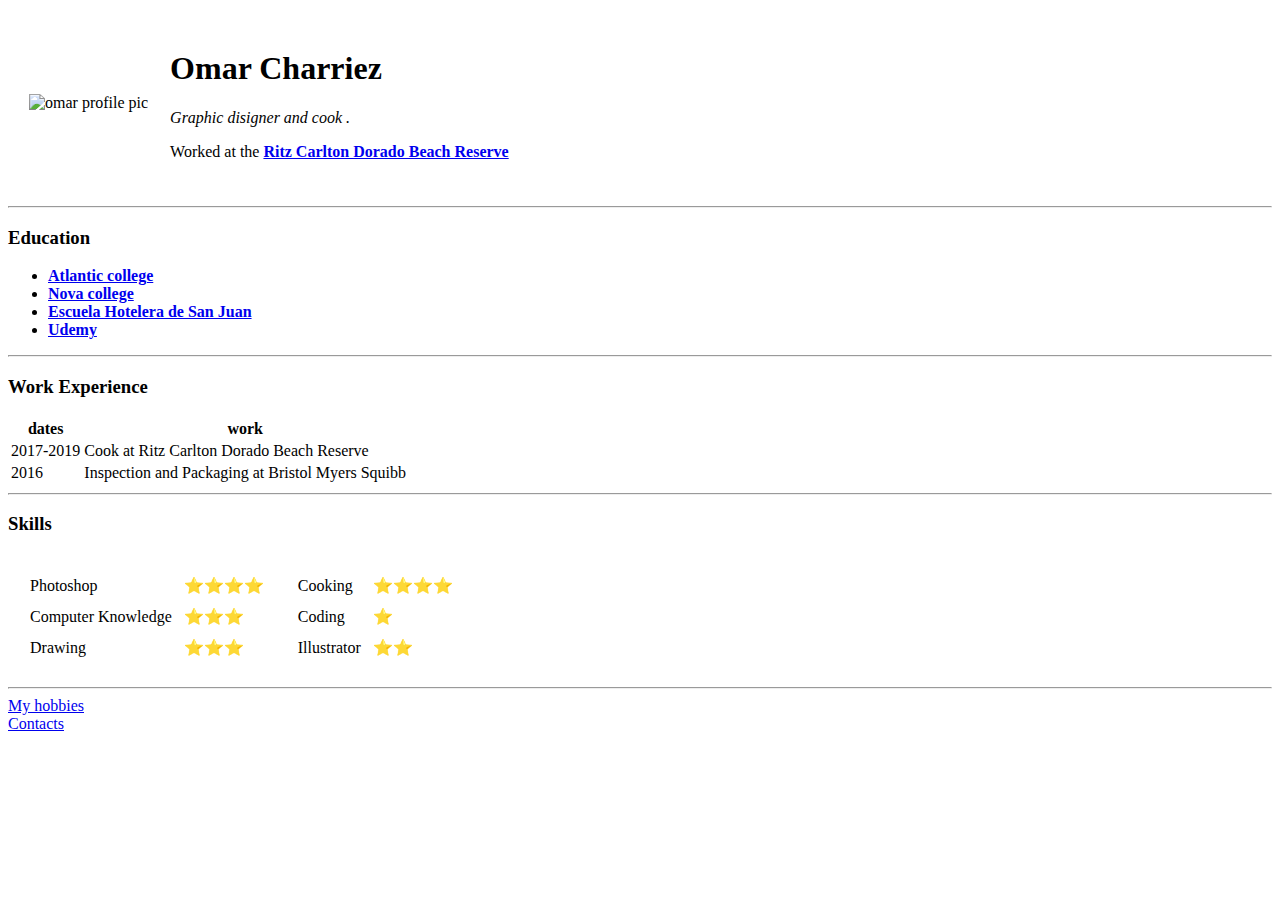
==== index.html @ 63b0b6b8 "Add initial cv files" ====
<!DOCTYPE html>
<html lang="en">
  <head>
    <meta charset="UTF-8" />
    <meta name="viewport" content="width=device-width, initial-scale=1.0" />
    <title>Omar personal site</title>
  </head>
  <body>
    <table cellspacing="20">
      <tr>
        <td>
          <img
            src="https://scontent.fsig1-1.fna.fbcdn.net/v/t1.0-1/c1.0.160.160a/p160x160/79818301_2520737844690358_6619716304574087168_n.jpg?_nc_cat=104&_nc_oc=AQn6EHgJQv-sCqyqmsnCBFnwiyw8GCA8PuIbjDoKQr_z55OONOqv45hMTlkbYDwWanE&_nc_ht=scontent.fsig1-1.fna&oh=1d8d0946dfa940b4abf6b1c876e1d2a1&oe=5EB68476"
            alt="omar profile pic"
          />
        </td>
        <td>
          <h1>Omar Charriez</h1>
          <p><em>Graphic disigner and cook .</em></p>
          <p>
            Worked at the
            <strong
              ><a
                href="https://www.ritzcarlton.com/en/hotels/puerto-rico/dorado-beach"
                >Ritz Carlton Dorado Beach Reserve</a
              ></strong
            >
          </p>
        </td>
      </tr>
    </table>
    <hr />
    <h3>Education</h3>
    <ul style="list-style-type: disc;">
      <li>
        <strong
          ><a href="https://www.atlanticu.edu/en/">Atlantic college</a></strong
        >
      </li>
      <li>
        <strong> <a href="http://novacollegepr.com">Nova college</a></strong>
      </li>
      <li>
        <strong
          ><a href="https://escuelahotelera.edu"
            >Escuela Hotelera de San Juan</a
          ></strong
        >
      </li>
      <li>
        <strong><a href="https://www.udemy.com">Udemy</a></strong>
      </li>
    </ul>   
    <hr /> 
    <h3>Work Experience</h3>   
    <table>
      <thead>
        <tr>
          <th>dates</th>
          <th>work</th>
        </tr>
      </thead>
      <tbody>
        <tr>
          <td>2017-2019</td>
          <td>Cook at Ritz Carlton Dorado Beach Reserve</td>
        </tr>
        <tr>
          <td>2016</td>
          <td>Inspection and Packaging at Bristol Myers Squibb</td>
        </tr>
      </tbody>
      <tfoot></tfoot>
    </table>
    <hr />
    <h3>Skills</h3>
    <table cellspacing="10">
      <tr>
        <td>
          <table cellspacing="10">
            <tr>
              <td>Photoshop</td>
              <td>⭐⭐⭐⭐</td>
            </tr>
            <tr>
              <td>Computer Knowledge</td>
              <td>⭐⭐⭐</td> 
            </tr>  
            <tr>
              <td>Drawing</td>
              <td>⭐⭐⭐</td>
            </tr>
            </table>
        </td>
        <td>
          <table cellspacing="10">
            <tr>
              <td>Cooking</td>
              <td>⭐⭐⭐⭐</td>
            </tr>
            <tr>
              <td>Coding</td>
              <td>⭐</td>
            </tr>   
            <tr>
              <td>Illustrator</td>
              <td>⭐⭐</td>
            </tr>       
            </table>
        </tr>
      </table>
        </td>
        
      </tr>       
    </table>
    <hr />
    <a href="hobbies.html">My hobbies</a>
    <br />
    <a href="Contacts.html">Contacts</a>
  </body>
</html>
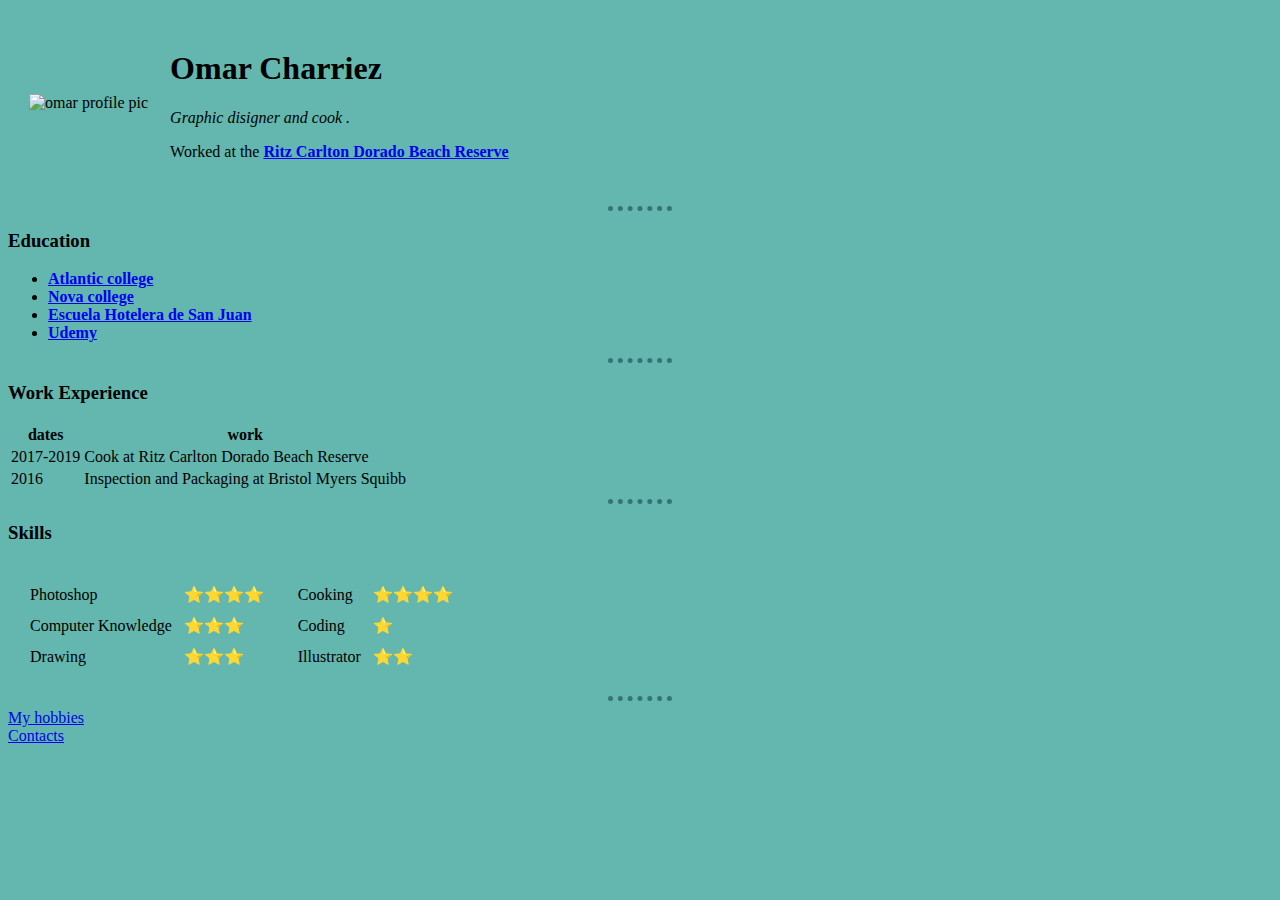
==== commit 0c3b0ac8: "added css styling" ====
--- a/index.html
+++ b/index.html
@@ -4,6 +4,19 @@
     <meta charset="UTF-8" />
     <meta name="viewport" content="width=device-width, initial-scale=1.0" />
     <title>Omar personal site</title>
+    <style>
+      
+      body {background-color: #63b7af;}
+
+      hr {
+      border-style:none;
+      border-top-style: dotted;
+      height:0px;
+      border-color: #347474;
+      border-width: 5px;
+      width: 5%;}
+    
+    </style>
   </head>
   <body>
     <table cellspacing="20">
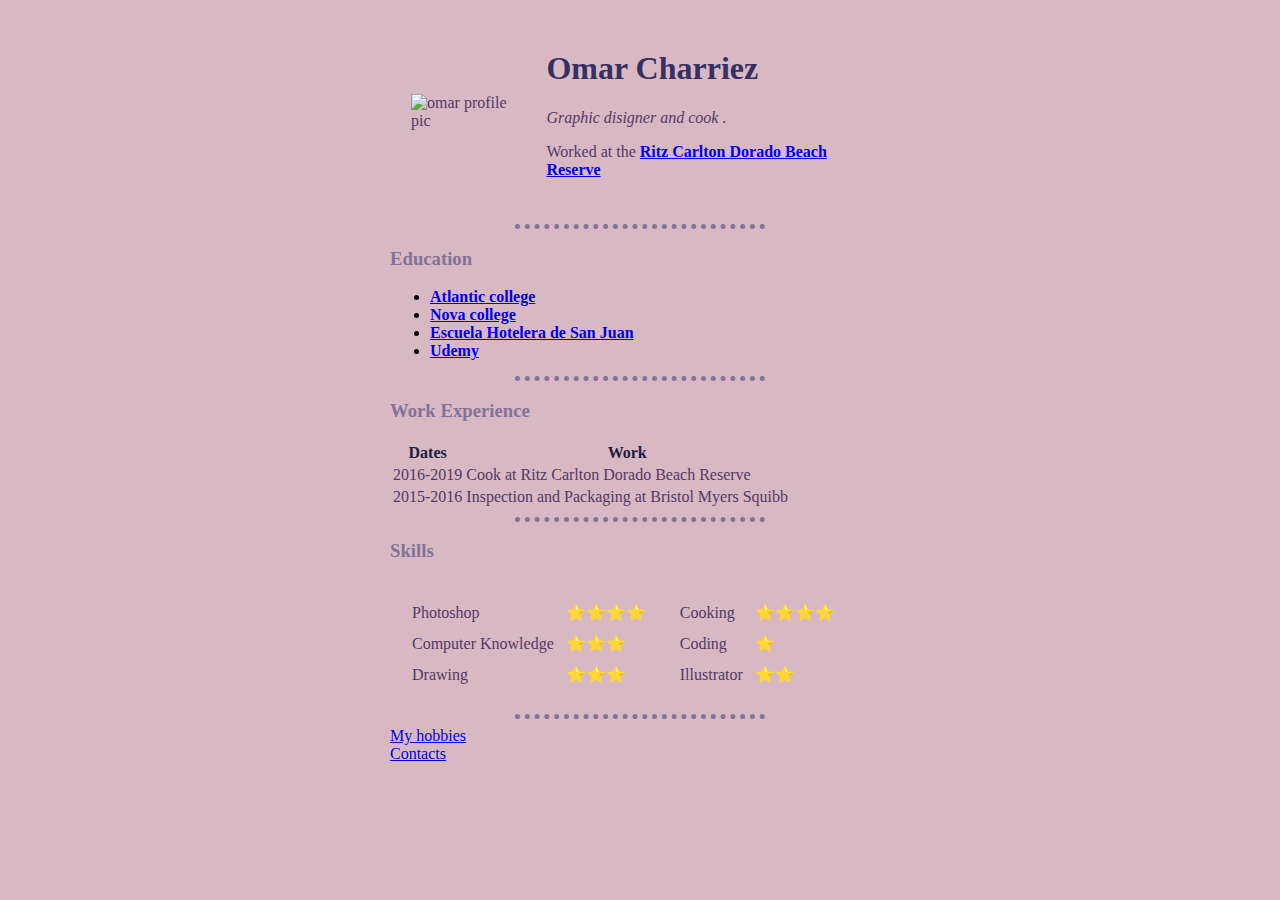
==== commit eadcd2b4: "Rework" ====
--- a/index.html
+++ b/index.html
@@ -6,19 +6,29 @@
     <title>Omar personal site</title>
     <style>
       
-      body {background-color: #63b7af;}
+      
 
+      body {background-color: #d8b9c3;}
+      .content {
+        max-width: 500px;
+        margin: 0 auto;
+      }
       hr {
       border-style:none;
       border-top-style: dotted;
       height:0px;
-      border-color: #347474;
+      border-color: #827397;
       border-width: 5px;
-      width: 5%;}
-    
+      width: 50%;}
+      h1 {color: #363062;}
+      h3 {color: #827397}
+    p {color: #543864;}
+    td {color: #543864;}
+    th { color: #202040;}
     </style>
   </head>
   <body>
+    <div class="content">
     <table cellspacing="20">
       <tr>
         <td>
@@ -43,6 +53,7 @@
       </tr>
     </table>
     <hr />
+    
     <h3>Education</h3>
     <ul style="list-style-type: disc;">
       <li>
@@ -69,17 +80,17 @@
     <table>
       <thead>
         <tr>
-          <th>dates</th>
-          <th>work</th>
+          <th>Dates</th>
+          <th>Work</th>
         </tr>
       </thead>
       <tbody>
         <tr>
-          <td>2017-2019</td>
+          <td>2016-2019</td>
           <td>Cook at Ritz Carlton Dorado Beach Reserve</td>
         </tr>
         <tr>
-          <td>2016</td>
+          <td>2015-2016</td>
           <td>Inspection and Packaging at Bristol Myers Squibb</td>
         </tr>
       </tbody>
@@ -130,5 +141,6 @@
     <a href="hobbies.html">My hobbies</a>
     <br />
     <a href="Contacts.html">Contacts</a>
+  </div>
   </body>
 </html>
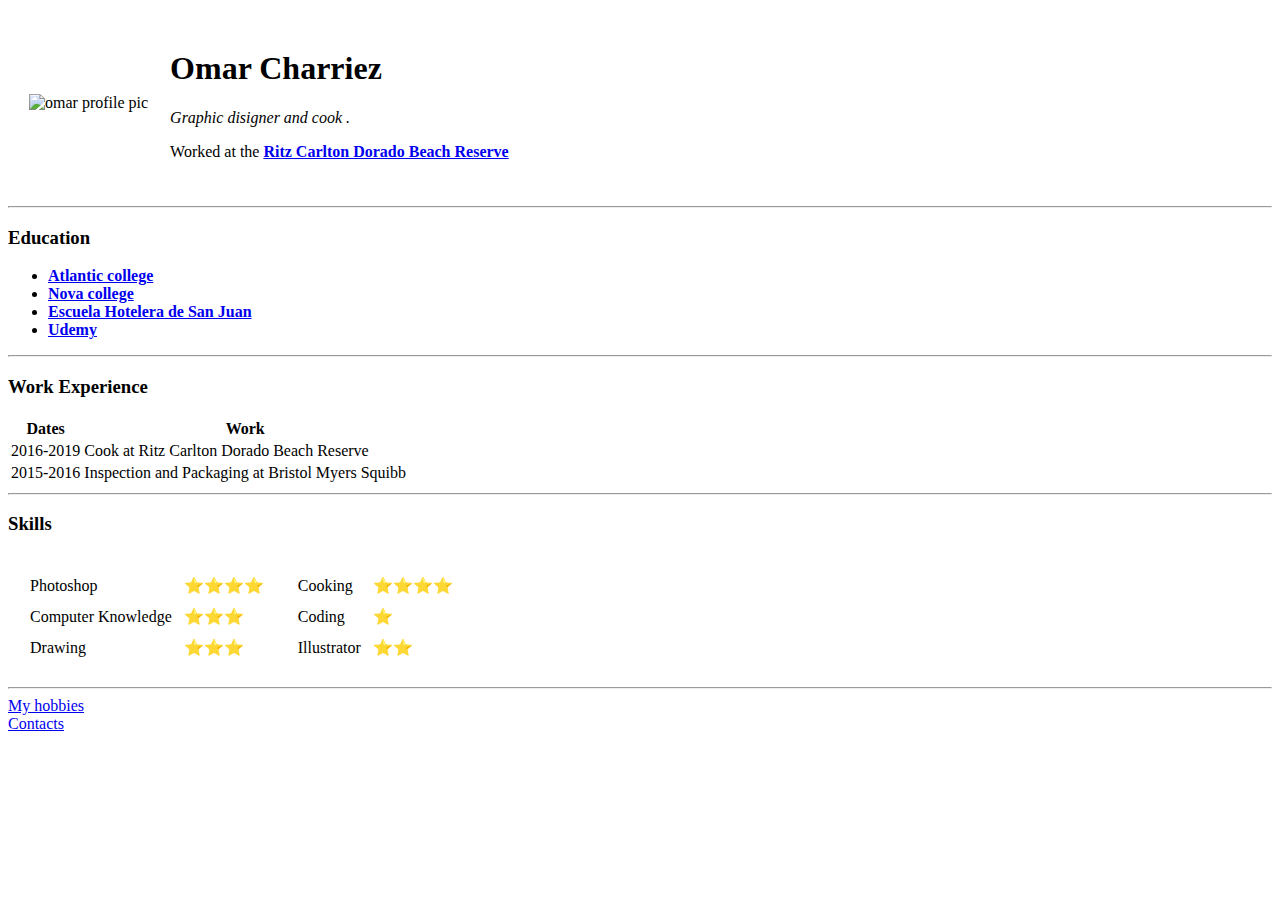
==== commit 7484190f: "link to css" ====
--- a/index.html
+++ b/index.html
@@ -4,35 +4,14 @@
     <meta charset="UTF-8" />
     <meta name="viewport" content="width=device-width, initial-scale=1.0" />
     <title>Omar personal site</title>
-    <style>
-      
-      
-
-      body {background-color: #d8b9c3;}
-      .content {
-        max-width: 500px;
-        margin: 0 auto;
-      }
-      hr {
-      border-style:none;
-      border-top-style: dotted;
-      height:0px;
-      border-color: #827397;
-      border-width: 5px;
-      width: 50%;}
-      h1 {color: #363062;}
-      h3 {color: #827397}
-    p {color: #543864;}
-    td {color: #543864;}
-    th { color: #202040;}
-    </style>
+    <link rel="stylesheet" href="css/styles.css">
   </head>
   <body>
     <div class="content">
     <table cellspacing="20">
       <tr>
         <td>
-          <img
+          <img class="Profile pic circular"
             src="https://scontent.fsig1-1.fna.fbcdn.net/v/t1.0-1/c1.0.160.160a/p160x160/79818301_2520737844690358_6619716304574087168_n.jpg?_nc_cat=104&_nc_oc=AQn6EHgJQv-sCqyqmsnCBFnwiyw8GCA8PuIbjDoKQr_z55OONOqv45hMTlkbYDwWanE&_nc_ht=scontent.fsig1-1.fna&oh=1d8d0946dfa940b4abf6b1c876e1d2a1&oe=5EB68476"
             alt="omar profile pic"
           />
